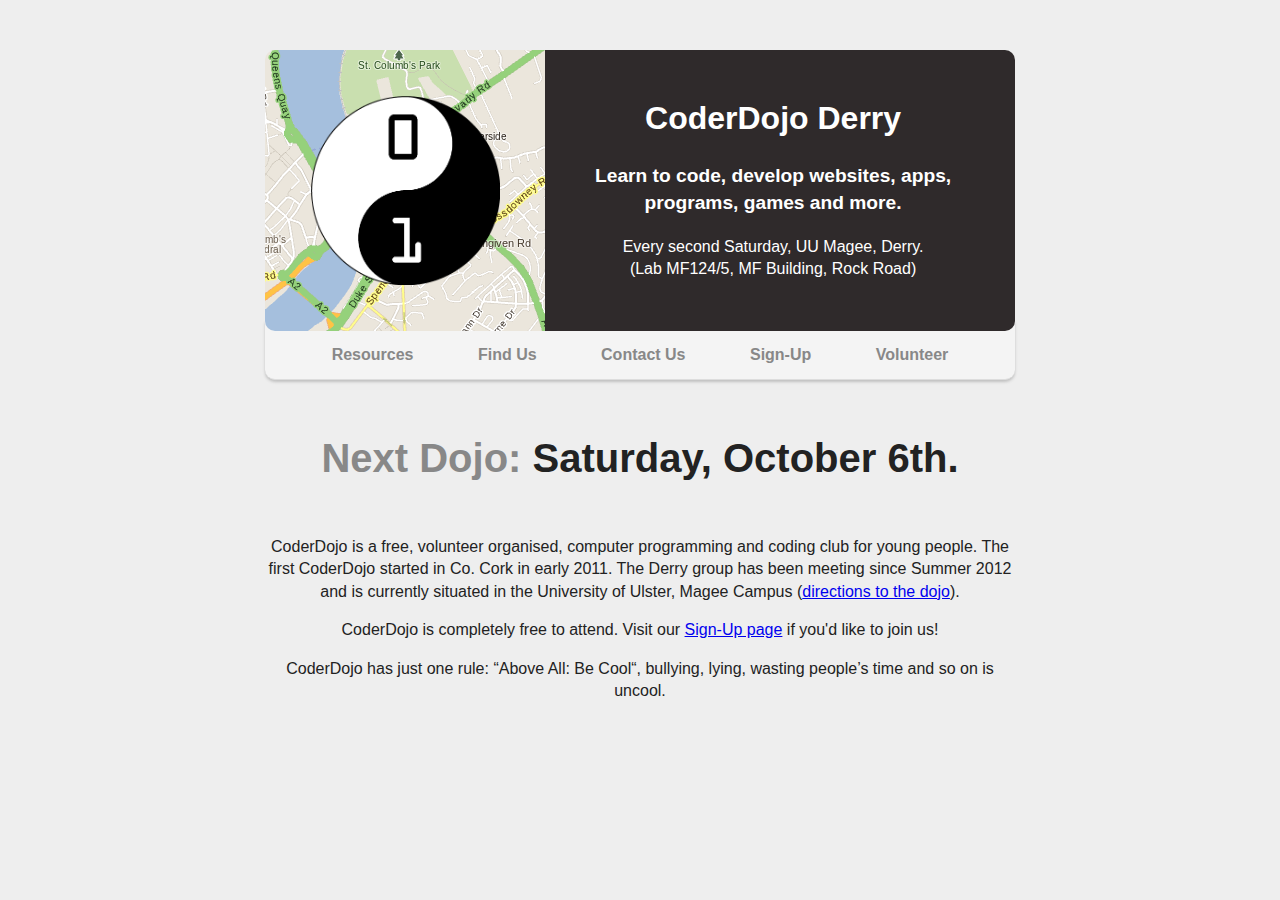
==== index.html @ 8bb937dd "initial commit. Basic style and structure" ====
<!DOCTYPE html>
<!--[if lt IE 7]>      <html class="no-js lt-ie9 lt-ie8 lt-ie7"> <![endif]-->
<!--[if IE 7]>         <html class="no-js lt-ie9 lt-ie8"> <![endif]-->
<!--[if IE 8]>         <html class="no-js lt-ie9"> <![endif]-->
<!--[if gt IE 8]><!--> <html class="no-js"> <!--<![endif]-->
    <head>
        <meta charset="utf-8">
        <meta http-equiv="X-UA-Compatible" content="IE=edge,chrome=1">
        <title></title>
        <meta name="description" content="">
        <meta name="viewport" content="width=device-width">

        <!-- Place favicon.ico and apple-touch-icon.png in the root directory -->

        <link rel="stylesheet" href="css/normalize.css">
        <link rel="stylesheet" href="css/main.css">
        <script src="js/vendor/modernizr-2.6.1.min.js"></script>
    </head>
    <body>

        <div class="pageWrap">
            <div class="header">
                <div class="heroWrap">
                    <a href="index.html"><img src="img/logo.png" alt="CoderDojo Derry" /></a>
                    <div class="heroInner">
                        <h1><a href="index.html">CoderDojo Derry</a></h1>
                        <p class="row-one">Learn to code, develop websites, apps,<br /> programs, games and more.</p>
                        <p class="row-two">Every second Saturday, UU Magee, Derry. <br />(Lab MF124/5, MF Building, Rock Road)</p>
                    </div>
                </div>

                <div class="menu">
                    <a href="resources.html">Resources</a>
                    <a href="findus.html">Find Us</a>
                    <a href="contactus.html">Contact Us</a>
                    <a href="signup.html">Sign-Up</a>
                    <a href="volunteer.html">Volunteer</a>
                </div>

            </div>

            <div class="nextClass"><span>Next Dojo:</span> Saturday, October 6th.</div>

            <div class="pageContent">
                <p>CoderDojo is a free, volunteer organised, computer programming and coding club for young people. The first CoderDojo started in Co. Cork in early 2011. The Derry group has been meeting since Summer 2012 and is currently situated in the University of Ulster, Magee Campus (<a href="findus.html">directions to the dojo</a>).</p>
                <p>CoderDojo is completely free to attend. Visit our <a href="signup.html">Sign-Up page</a> if you'd like to join us!</p>
                <p>CoderDojo has just one rule: “Above All: Be Cool“, bullying, lying, wasting people’s time and so on is uncool.</p>
            </div>

        </div>


        <script>
            var _gaq=[['_setAccount','UA-1205606-1'],['_trackPageview']];
            (function(d,t){var g=d.createElement(t),s=d.getElementsByTagName(t)[0];
            g.src=('https:'==location.protocol?'//ssl':'//www')+'.google-analytics.com/ga.js';
            s.parentNode.insertBefore(g,s)}(document,'script'));
        </script>
    </body>
</html>
---- css/main.css ----
/*
 * HTML5 Boilerplate
 *
 * What follows is the result of much research on cross-browser styling.
 * Credit left inline and big thanks to Nicolas Gallagher, Jonathan Neal,
 * Kroc Camen, and the H5BP dev community and team.
 */

/* ==========================================================================
   Base styles: opinionated defaults
   ========================================================================== */

html,
button,
input,
select,
textarea {
    color: #222;
}

body {
    font-size: 1em;
    line-height: 1.4;
    padding-top: 50px;
    background: #eee url(http://coderdojo.com/wp-content/themes/collective/images/bg.png);
}

/*
 * Remove text-shadow in selection highlight: h5bp.com/i
 * These selection declarations have to be separate.
 * Customize the background color to match your design.
 */

::-moz-selection {
    background: #b3d4fc;
    text-shadow: none;
}

::selection {
    background: #b3d4fc;
    text-shadow: none;
}

/*
 * A better looking default horizontal rule
 */

hr {
    display: block;
    height: 1px;
    border: 0;
    border-top: 1px solid #ccc;
    margin: 1em 0;
    padding: 0;
}

/*
 * Remove the gap between images and the bottom of their containers: h5bp.com/i/440
 */

img {
    vertical-align: middle;
}

/*
 * Remove default fieldset styles.
 */

fieldset {
    border: 0;
    margin: 0;
    padding: 0;
}

/*
 * Allow only vertical resizing of textareas.
 */

textarea {
    resize: vertical;
}

/* ==========================================================================
   Chrome Frame prompt
   ========================================================================== */

.chromeframe {
    margin: 0.2em 0;
    background: #ccc;
    color: #000;
    padding: 0.2em 0;
}

/* ==========================================================================
   Author's custom styles
   ========================================================================== */

.pageWrap {
    text-align: center;
    margin: auto;
    width: 750px;
}

.header {
    margin-bottom: 50px;
}

.menu {
    background: #F4F4F4;
    padding-top: 10px;
    margin-top: -10px;
    position: relative;
    z-index: 1;
    border-bottom-left-radius: 10px;
    border-bottom-right-radius: 10px;
    border-bottom: 1px solid #DDD;
    box-shadow: 0px 2px 3px silver;
}

.menu a {
    line-height: 3em;
    display: inline-block;
    padding: 0 30px;
    font-weight: bolder;
    color: #888;
    text-decoration: none;
}

.menu a:hover {
    color: #222;
}

.menu a.on {
    background: #2F2A2B;
    color: white;
    box-shadow: inset 0px 2px 3px black;
}

.heroWrap {
    padding: 25px;
    background: #2f2a2b url('../img/derrymap.png') left center no-repeat;
    color: #fff;
    border-radius: 10px;
    overflow: hidden;
    position: relative;
    z-index: 2;
}

.heroWrap h1 {
    max-width: 550px;
    margin-left: auto;
    margin-right: auto;
}

.heroWrap h1 a {
    color: white;
    text-decoration: none;
}

.heroWrap h1 a:hover {
    border-bottom: 2px solid #fff;
}

.heroWrap img {
    float: left;
    width: 27%;
    margin: 3%;
    margin-right: 95px;
}

.heroWrap .heroInner {
    float: left;
}

.heroWrap .row-one {
    font-size: larger;
    font-weight: bolder;
}

.nextClass {
    text-align: center;
    font-size: 2.5em;
    font-weight: bolder;
    margin-bottom: 50px;
}

.nextClass span {
    color: #888;
}











/* ==========================================================================
   Helper classes
   ========================================================================== */

/*
 * Image replacement
 */

.ir {
    background-color: transparent;
    border: 0;
    overflow: hidden;
    /* IE 6/7 fallback */
    *text-indent: -9999px;
}

.ir:before {
    content: "";
    display: block;
    width: 0;
    height: 100%;
}

/*
 * Hide from both screenreaders and browsers: h5bp.com/u
 */

.hidden {
    display: none !important;
    visibility: hidden;
}

/*
 * Hide only visually, but have it available for screenreaders: h5bp.com/v
 */

.visuallyhidden {
    border: 0;
    clip: rect(0 0 0 0);
    height: 1px;
    margin: -1px;
    overflow: hidden;
    padding: 0;
    position: absolute;
    width: 1px;
}

/*
 * Extends the .visuallyhidden class to allow the element to be focusable
 * when navigated to via the keyboard: h5bp.com/p
 */

.visuallyhidden.focusable:active,
.visuallyhidden.focusable:focus {
    clip: auto;
    height: auto;
    margin: 0;
    overflow: visible;
    position: static;
    width: auto;
}

/*
 * Hide visually and from screenreaders, but maintain layout
 */

.invisible {
    visibility: hidden;
}

/*
 * Clearfix: contain floats
 *
 * For modern browsers
 * 1. The space content is one way to avoid an Opera bug when the
 *    `contenteditable` attribute is included anywhere else in the document.
 *    Otherwise it causes space to appear at the top and bottom of elements
 *    that receive the `clearfix` class.
 * 2. The use of `table` rather than `block` is only necessary if using
 *    `:before` to contain the top-margins of child elements.
 */

.clearfix:before,
.clearfix:after {
    content: " "; /* 1 */
    display: table; /* 2 */
}

.clearfix:after {
    clear: both;
}

/*
 * For IE 6/7 only
 * Include this rule to trigger hasLayout and contain floats.
 */

.clearfix {
    *zoom: 1;
}

/* ==========================================================================
   EXAMPLE Media Queries for Responsive Design.
   Theses examples override the primary ('mobile first') styles.
   Modify as content requires.
   ========================================================================== */

@media only screen and (min-width: 35em) {
    /* Style adjustments for viewports that meet the condition */
}

@media only screen and (-webkit-min-device-pixel-ratio: 1.5),
       only screen and (min-resolution: 144dpi) {
    /* Style adjustments for high resolution devices */
}

/* ==========================================================================
   Print styles.
   Inlined to avoid required HTTP connection: h5bp.com/r
   ========================================================================== */

@media print {
    * {
        background: transparent !important;
        color: #000 !important; /* Black prints faster: h5bp.com/s */
        box-shadow:none !important;
        text-shadow: none !important;
    }

    a,
    a:visited {
        text-decoration: underline;
    }

    a[href]:after {
        content: " (" attr(href) ")";
    }

    abbr[title]:after {
        content: " (" attr(title) ")";
    }

    /*
     * Don't show links for images, or javascript/internal links
     */

    .ir a:after,
    a[href^="javascript:"]:after,
    a[href^="#"]:after {
        content: "";
    }

    pre,
    blockquote {
        border: 1px solid #999;
        page-break-inside: avoid;
    }

    thead {
        display: table-header-group; /* h5bp.com/t */
    }

    tr,
    img {
        page-break-inside: avoid;
    }

    img {
        max-width: 100% !important;
    }

    @page {
        margin: 0.5cm;
    }

    p,
    h2,
    h3 {
        orphans: 3;
        widows: 3;
    }

    h2,
    h3 {
        page-break-after: avoid;
    }
}
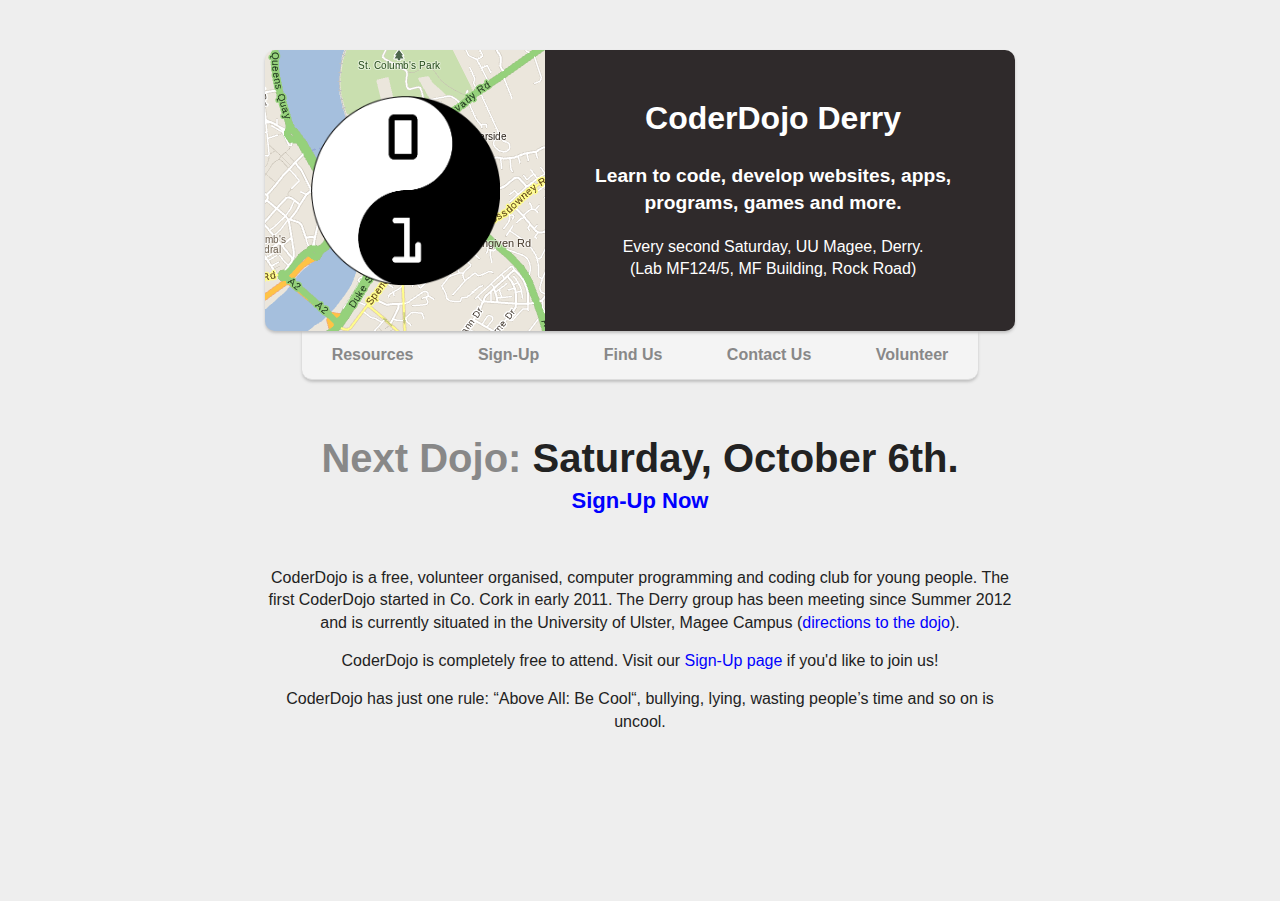
==== commit 17f3635a: "adding content, signup, find us" ====
--- a/index.html
+++ b/index.html
@@ -31,15 +31,15 @@
 
                 <div class="menu">
                     <a href="resources.html">Resources</a>
+                    <a href="signup.html">Sign-Up</a>
                     <a href="findus.html">Find Us</a>
                     <a href="contactus.html">Contact Us</a>
-                    <a href="signup.html">Sign-Up</a>
                     <a href="volunteer.html">Volunteer</a>
                 </div>
 
             </div>
 
-            <div class="nextClass"><span>Next Dojo:</span> Saturday, October 6th.</div>
+            <div class="nextClass"><span>Next Dojo:</span> Saturday, October 6th. <a href="signup.html">Sign-Up Now</a></div>
 
             <div class="pageContent">
                 <p>CoderDojo is a free, volunteer organised, computer programming and coding club for young people. The first CoderDojo started in Co. Cork in early 2011. The Derry group has been meeting since Summer 2012 and is currently situated in the University of Ulster, Magee Campus (<a href="findus.html">directions to the dojo</a>).</p>
--- a/css/main.css
+++ b/css/main.css
@@ -9,6 +9,10 @@
 /* ==========================================================================
    Base styles: opinionated defaults
    ========================================================================== */
+
+html {
+    min-height: 100.1%;
+}
 
 html,
 button,
@@ -95,6 +99,25 @@
    Author's custom styles
    ========================================================================== */
 
+a,
+a:visited {
+    color: blue;
+    text-decoration: none;
+}
+
+a:hover,
+a:active {
+    text-decoration: underline;
+}
+
+.pageContent {
+    margin-bottom: 50px;
+}
+
+.marginBottom {
+    margin-bottom: 50px;
+}
+
 .pageWrap {
     text-align: center;
     margin: auto;
@@ -106,6 +129,7 @@
 }
 
 .menu {
+    display: inline-block;
     background: #F4F4F4;
     padding-top: 10px;
     margin-top: -10px;
@@ -131,9 +155,7 @@
 }
 
 .menu a.on {
-    background: #2F2A2B;
-    color: white;
-    box-shadow: inset 0px 2px 3px black;
+    color: #222;
 }
 
 .heroWrap {
@@ -144,6 +166,7 @@
     overflow: hidden;
     position: relative;
     z-index: 2;
+    box-shadow: 0px 2px 3px silver;
 }
 
 .heroWrap h1 {
@@ -188,6 +211,17 @@
     color: #888;
 }
 
+.nextClass a {
+    display: block;
+    font-size: 22px;
+}
+
+
+.mapFrame {
+    border-radius: 10px;
+    box-shadow: 0 0 5px #888;
+    /*border: 1px solid #888;*/
+}
 
 
 
